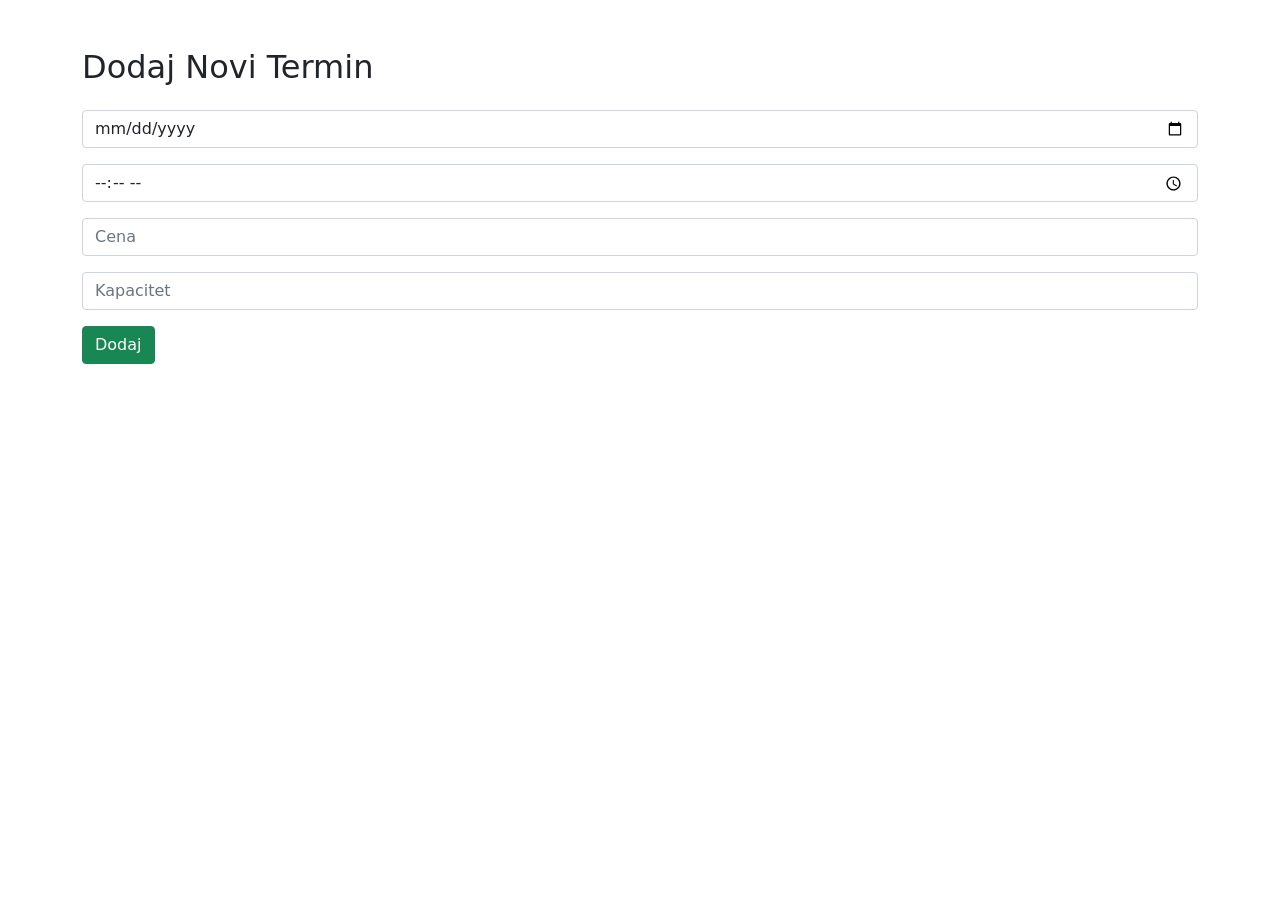
==== pages/add-term/add-term.html @ 10413d77 "Innit commit" ====
<!DOCTYPE html>
<html lang="sr">
<head>
<meta charset="UTF-8">
<title>Dodaj Termin</title>
<link rel="stylesheet" href="../../__bootstrap_packages/css/bootstrap.min.css">
<script src="../../__bootstrap_packages/js/bootstrap.bundle.min.js"></script>
</head>
<body>

<div class="container mt-5">
<h2>Dodaj Novi Termin</h2>

<form class="mt-4">
<input type="date" class="form-control mb-3" required>
<input type="time" class="form-control mb-3" required>
<input type="number" class="form-control mb-3" placeholder="Cena" required>
<input type="number" class="form-control mb-3" placeholder="Kapacitet" required>
<button class="btn btn-success">Dodaj</button>
</form>

</div>

</body>
</html>
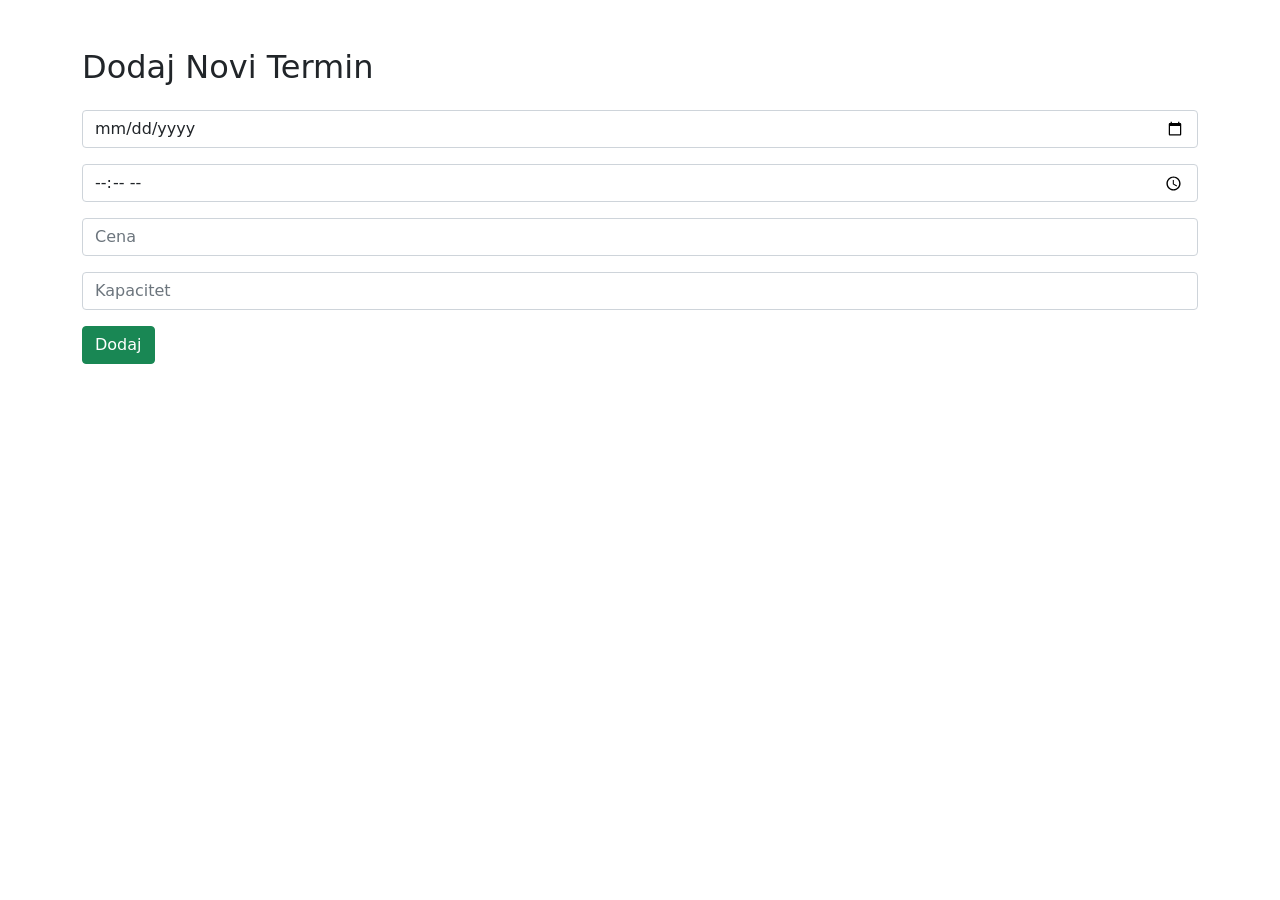
==== commit 31d40338: "imported scripts for jquery (!IMPORTANT! js scripts must go AFTER jquery scripts)" ====
--- a/pages/add-term/add-term.html
+++ b/pages/add-term/add-term.html
@@ -1,25 +1,36 @@
-<!DOCTYPE html>
+<!doctype html>
 <html lang="sr">
-<head>
-<meta charset="UTF-8">
-<title>Dodaj Termin</title>
-<link rel="stylesheet" href="../../__bootstrap_packages/css/bootstrap.min.css">
-<script src="../../__bootstrap_packages/js/bootstrap.bundle.min.js"></script>
-</head>
-<body>
+  <head>
+    <meta charset="UTF-8" />
+    <title>Dodaj Termin</title>
+    <link
+      rel="stylesheet"
+      href="../../__bootstrap_packages/css/bootstrap.min.css"
+    />
+    <script src="https://code.jquery.com/jquery-3.7.1.min.js"></script>
+    <script src="../../__bootstrap_packages/js/bootstrap.bundle.min.js"></script>
+  </head>
+  <body>
+    <div class="container mt-5">
+      <h2>Dodaj Novi Termin</h2>
 
-<div class="container mt-5">
-<h2>Dodaj Novi Termin</h2>
-
-<form class="mt-4">
-<input type="date" class="form-control mb-3" required>
-<input type="time" class="form-control mb-3" required>
-<input type="number" class="form-control mb-3" placeholder="Cena" required>
-<input type="number" class="form-control mb-3" placeholder="Kapacitet" required>
-<button class="btn btn-success">Dodaj</button>
-</form>
-
-</div>
-
-</body>
-</html>+      <form class="mt-4">
+        <input type="date" class="form-control mb-3" required />
+        <input type="time" class="form-control mb-3" required />
+        <input
+          type="number"
+          class="form-control mb-3"
+          placeholder="Cena"
+          required
+        />
+        <input
+          type="number"
+          class="form-control mb-3"
+          placeholder="Kapacitet"
+          required
+        />
+        <button class="btn btn-success">Dodaj</button>
+      </form>
+    </div>
+  </body>
+</html>
